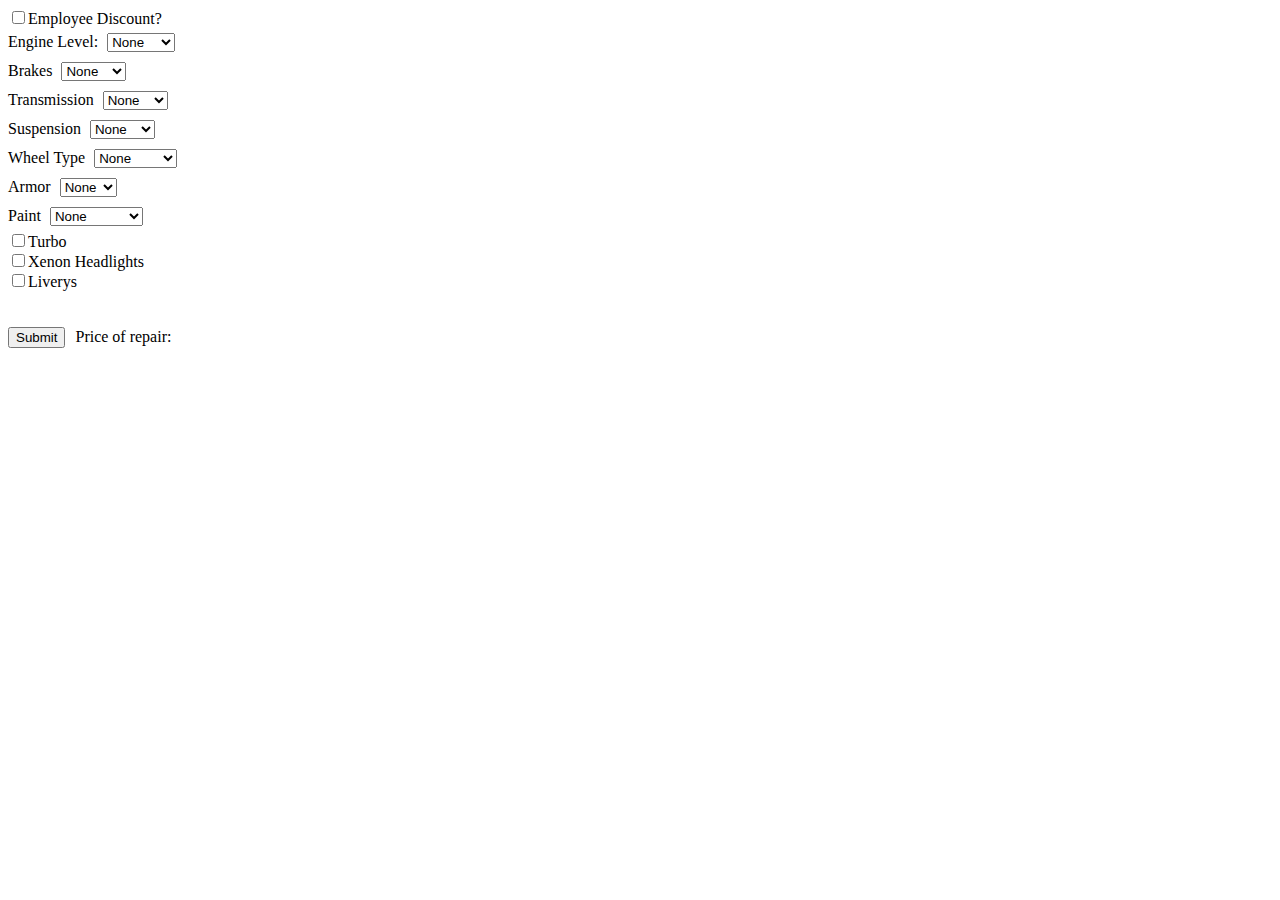
==== upgrades/index.html @ 83d0a888 "Initial Upload" ====
<!DOCTYPE html>
<html lang="en" dir="ltr">
  <head>
    <meta charset="utf-8">
    <title>Harris County Tow Upgrades</title>
    <style>
      body {
        font-size: 16px;
      }
      select {
        margin: 5px;
      }
    </style>
  </head>
  <body>
    <input type="checkbox" id="employee">Employee Discount?</input><br>
      <label for="engineLevel">Engine Level:</label>
      <select id="engineLevel" name="engineLevel">
        <option value="0">None</option>
        <option value="8000">Stage 1</option>
        <option value="9000">Stage 2</option>
        <option value="14000">Stage 3</option>
        <option value="17000">Stage 4</option>
        <option value="20000">Stage 5</option>
      </select><br>
      <label for="brake">Brakes</label>
      <select id="brake" name="brake">
        <option value="0">None</option>
        <option value="750">Level 1</option>
        <option value="1500">Level 2</option>
        <option value="2250">Level 3</option>
        <option value="3000">Level 4</option>
      </select><br>
      <label for="transmission">Transmission</label>
      <select id="transmission" name="transmission">
        <option value="0">None</option>
        <option value="1500">Level 1</option>
        <option value="3000">Level 2</option>
        <option value="4500">Level 3</option>
        <option value="6000">Level 4</option>
      </select><br>
      <label for="suspension">Suspension</label>
      <select id="suspension" name="suspension">
        <option value="0">None</option>
        <option value="500">Level 1</option>
        <option value="1000">Level 2</option>
        <option value="1500">Level 3</option>
        <option value="2000">Level 4</option>
        <option value="2500">Level 5</option>
      </select><br>
      <label for="wheels">Wheel Type</label>
      <select id="wheels" name="wheels">
        <option value="0">None</option>
        <option value="750">Tuner</option>
        <option value="1250">Low Rider</option>
        <option value="1750">Muscle</option>
        <option value="3000">Sports</option>
        <option value="3000">SUV</option>
        <option value="3000">Offroad</option>
        <option value="4500">High End</option>
      </select><br>
      <label for="armor">Armor</label>
      <select id="armor" name="armor">
        <option value="0">None</option>
        <option value="3000">20%</option>
        <option value="6000">40%</option>
        <option value="9000">60%</option>
        <option value="12000">80%</option>
        <option value="15000">100%</option>
      </select><br>
      <label for="paint">Paint</label>
      <select id="paint" name="paint">
        <option value="0">None</option>
        <option value="1000">Classic</option>
        <option value="3000">Metallic</option>
        <option value="3500">Matte</option>
        <option value="4000">Metals</option>
        <option value="2000">Util</option>
        <option value="1500">Worn</option>
        <option value="3000">Pearlescent</option>
      </select><br>
      <input type="checkbox" id="turbo">Turbo</input><br>
      <input type="checkbox" id="xenon">Xenon Headlights</input><br>
      <input type="checkbox" id="live">Liverys</input><br>
      <br><br>
      <input type="submit" onclick="upgrade()" style="margin-right: 10px">Price of repair: <span id="finalPrice"></span></input>

    <script src="script.js"></script>
  </body>
</html>
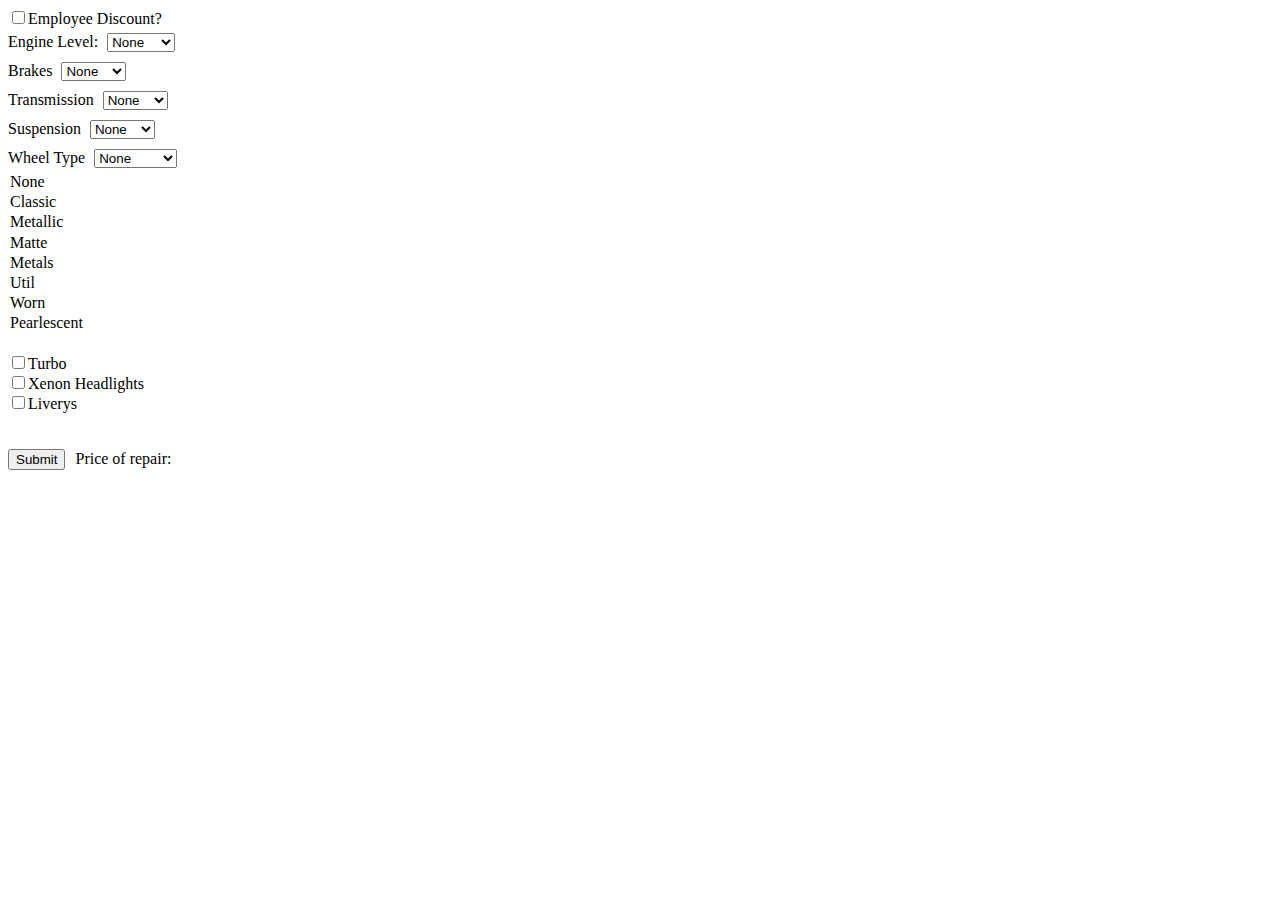
==== commit b9d58897: "Removed Upgrades Pricing" ====
--- a/upgrades/index.html
+++ b/upgrades/index.html
@@ -58,7 +58,7 @@
         <option value="3000">SUV</option>
         <option value="3000">Offroad</option>
         <option value="4500">High End</option>
-      </select><br>
+      <!-- </select><br>
       <label for="armor">Armor</label>
       <select id="armor" name="armor">
         <option value="0">None</option>
@@ -67,7 +67,7 @@
         <option value="9000">60%</option>
         <option value="12000">80%</option>
         <option value="15000">100%</option>
-      </select><br>
+      </select><br> -->
       <label for="paint">Paint</label>
       <select id="paint" name="paint">
         <option value="0">None</option>
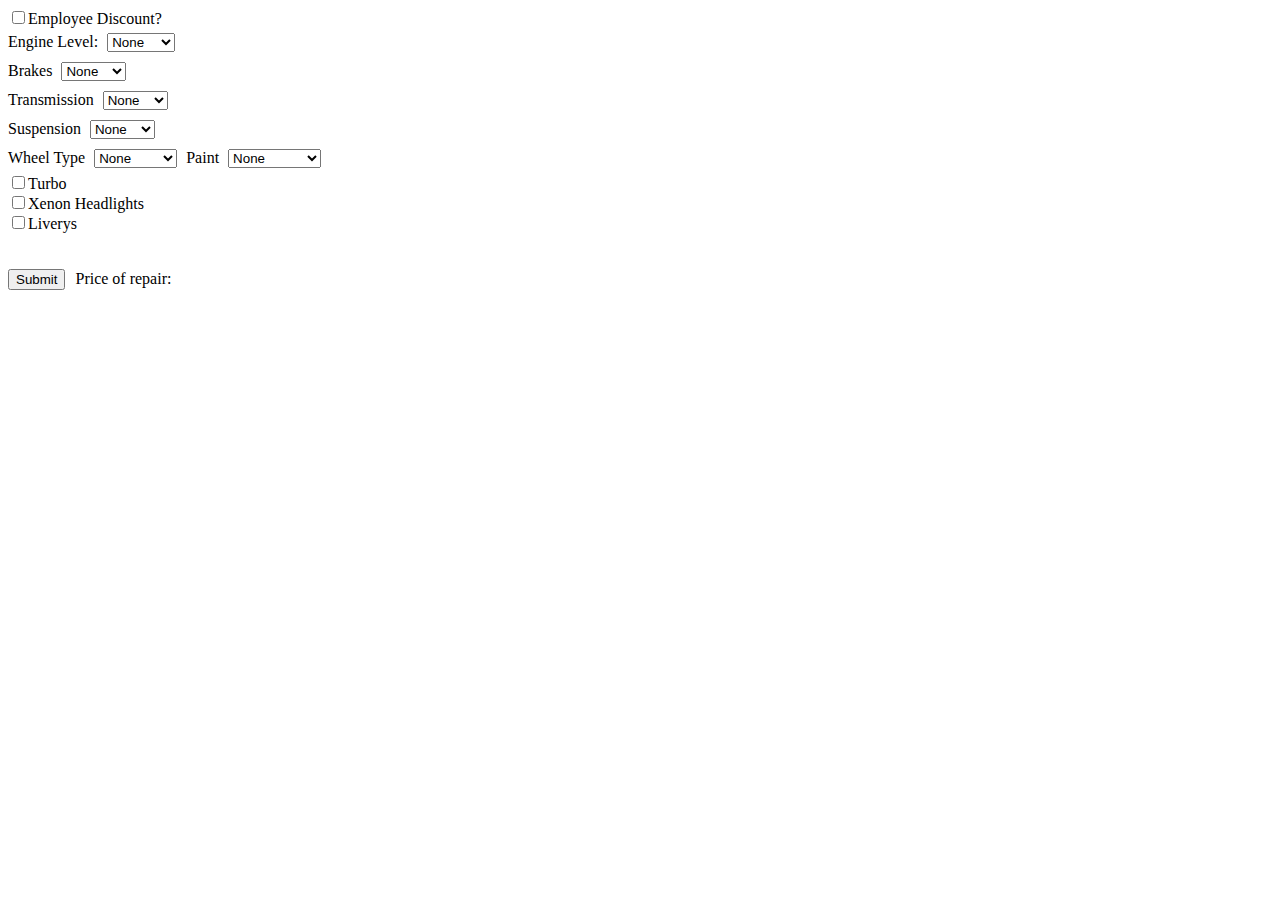
==== commit 39ab1038: "Fixed paint bug" ====
--- a/upgrades/index.html
+++ b/upgrades/index.html
@@ -58,7 +58,7 @@
         <option value="3000">SUV</option>
         <option value="3000">Offroad</option>
         <option value="4500">High End</option>
-      <!-- </select><br>
+      </select><!-- <br>
       <label for="armor">Armor</label>
       <select id="armor" name="armor">
         <option value="0">None</option>
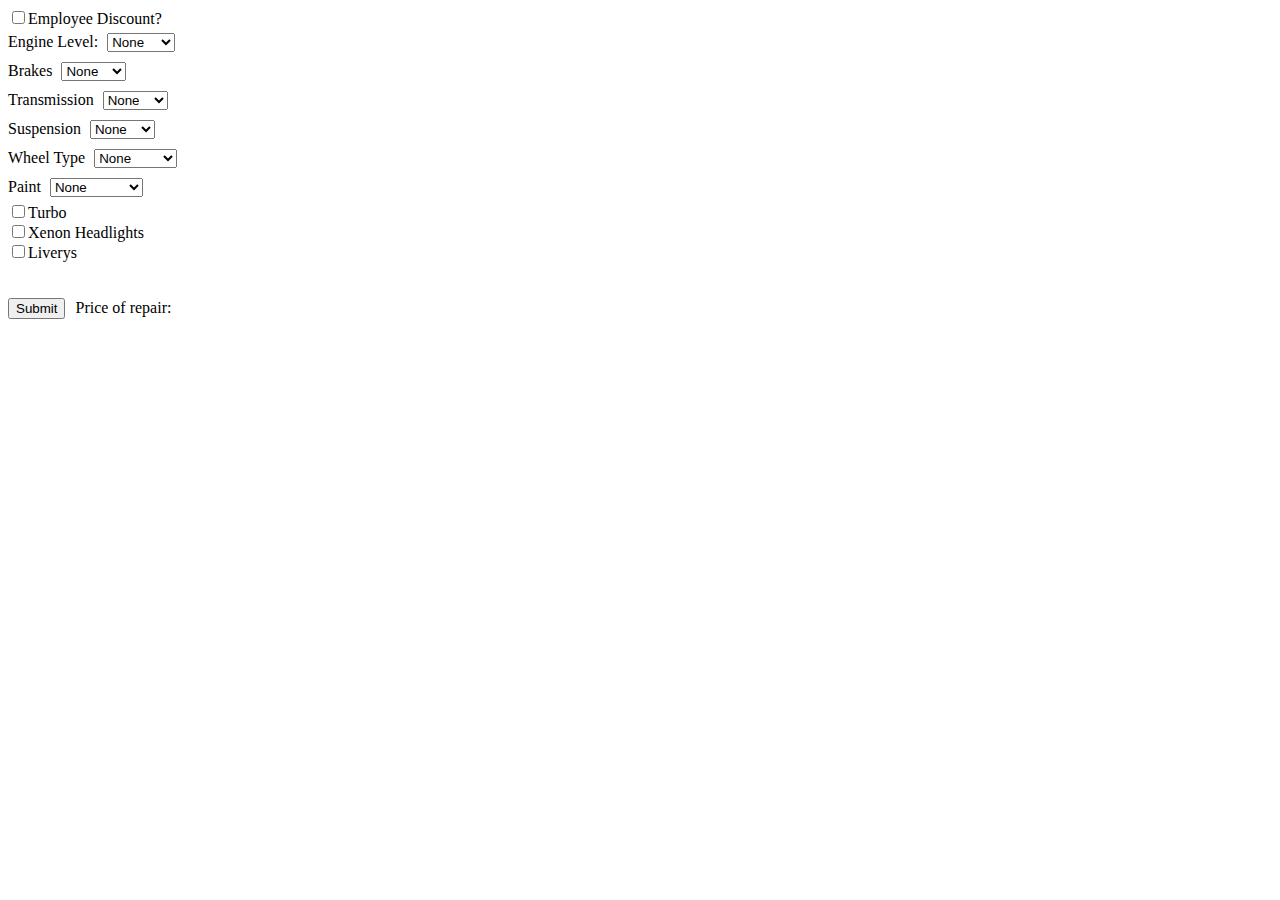
==== commit 650cbee8: "Design Bug Update" ====
--- a/upgrades/index.html
+++ b/upgrades/index.html
@@ -67,7 +67,7 @@
         <option value="9000">60%</option>
         <option value="12000">80%</option>
         <option value="15000">100%</option>
-      </select><br> -->
+      </select> --><br>
       <label for="paint">Paint</label>
       <select id="paint" name="paint">
         <option value="0">None</option>
